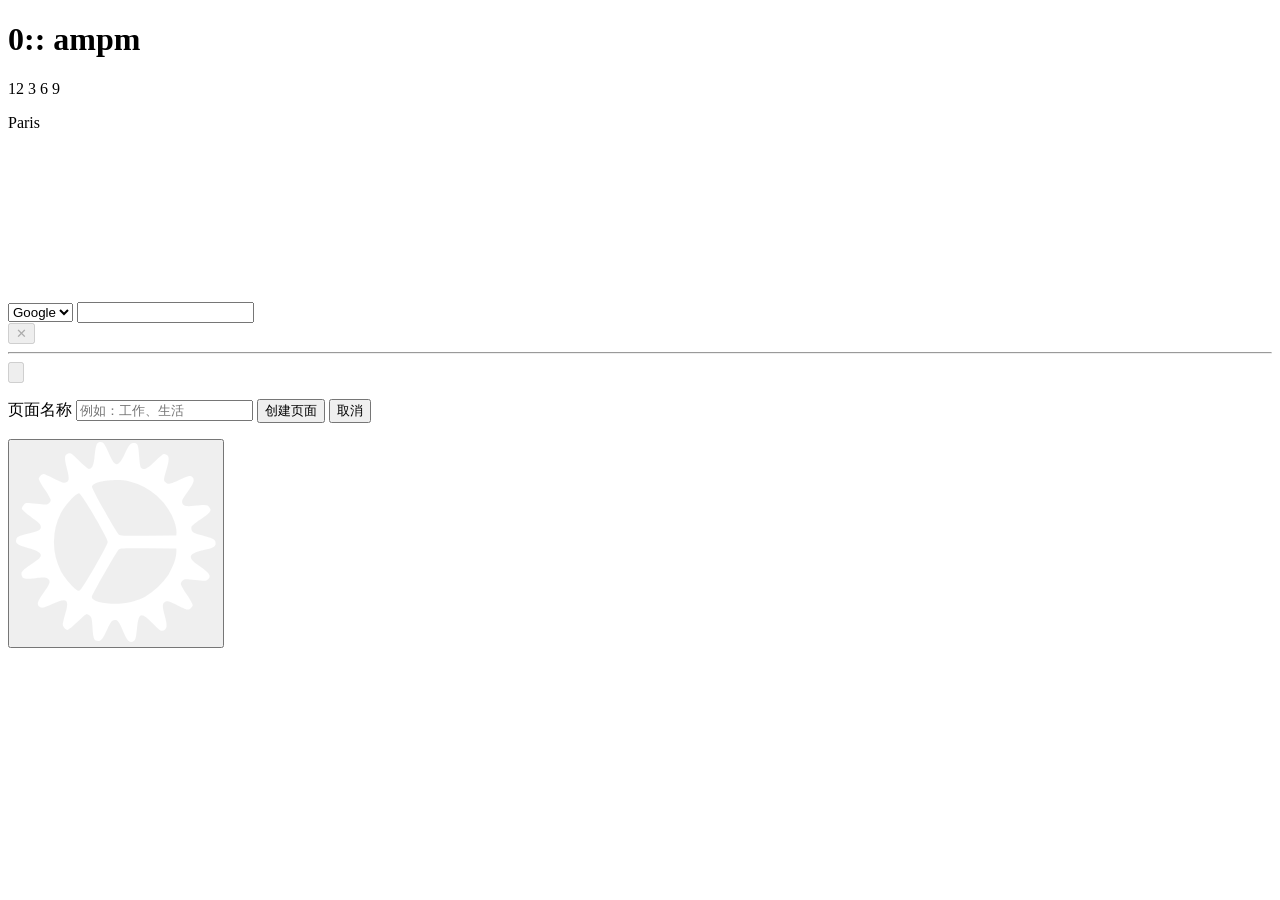
==== src/index.html @ 4db1d3a4 "Simplify widgets and tighten weather layout" ====
<!DOCTYPE html>
<html lang="en" dir="auto">
    <head>
        <title>New tab</title>

        <meta charset="utf-8" />
        <meta name="theme-color" content="#000" />
        <meta name="mobile-web-app-capable" content="yes" />
        <meta name="apple-mobile-web-app-status-bar-style" content="black-translucent" />
        <meta
            name="viewport"
            content="width=device-width, initial-scale=1.0, viewport-fit=cover, maximum-scale=1.0, user-scalable=no"
        />

        <!-- default icon -->
        <!-- icon -->
        <!-- manifest -->
        <!-- webext-storage -->

        <link rel="stylesheet" href="src/styles/style.css" />
        <style type="text/css" id="styles"></style>
        <style type="text/css" id="fontface"></style>

        <script src="src/scripts/help-mode.js" defer></script>
        <script src="src/scripts/main.js" defer></script>
    </head>

    <body class="init loading">
        <dialog id="contextmenu">
            <form id="editlink-form">
                <label id="edit-title" autofocus>
                    <span class="trn">Title</span>
                    <input
                        id="e-title"
                        type="text"
                        name="e-title"
                        maxlength="64"
                        autocomplete="off"
                        placeholder="Example"
                    />
                </label>

                <label id="edit-url">
                    <span class="trn">Link</span>
                    <input
                        id="e-url"
                        type="text"
                        name="e-url"
                        maxlength="512"
                        autocomplete="off"
                        autocorrect="off"
                        autocapitalize="off"
                        placeholder="https://example.com"
                    />
                </label>

                <label id="edit-folder-size">
                    <span class="trn">Size</span>
                    <select id="e-folder-size">
                        <option value="small" class="trn">Small folder</option>
                        <option value="large" class="trn">Large folder</option>
                    </select>
                </label>

                <label id="edit-icon">
                    <span class="trn">Icon</span>
                    <select name="edit-icon" id="e-icon-type">
                        <option value="auto" class="trn">Website favicon</option>
                        <option value="file" class="trn">Local file</option>
                        <option value="url" class="trn">URL</option>
                    </select>
                </label>

                <label id="edit-icon-file">
                    <span class="trn">File</span>
                    <input id="e-icon-file" type="file" name="edit-icon-file" accept="image/*" />
                    <span id="e-icon-file-label" class="trn">No file chosen</span>
                </label>

                <label id="edit-icon-url">
                    <span class="trn">URL</span>
                    <input
                        id="e-icon-url"
                        type="url"
                        name="e-icon-url"
                        maxlength="7600"
                        autocomplete="off"
                        placeholder="https://example.com/favicon.ico"
                    />
                </label>

                <hr />

                <!-- <button type="submit" class="trn" id="edit-inputs">Submit from inputs</button> -->
                <button type="submit" class="btn-red" id="edit-delete" formnovalidate>
                    <svg class="contextmenu-icon" aria-hidden="true">
                        <use href="src/assets/interface/contextmenu-sprites.svg#contextmenu-delete"></use>
                    </svg>

                    <span class="trn">Delete something</span>
                </button>

                <button type="submit" id="edit-refresh">
                    <svg class="contextmenu-icon" aria-hidden="true">
                        <use href="src/assets/interface/contextmenu-sprites.svg#contextmenu-refresh"></use>
                    </svg>

                    <span class="trn">Refresh icon</span>
                </button>

                <button type="submit" id="edit-add">
                    <svg class="contextmenu-icon" aria-hidden="true">
                        <use href="src/assets/interface/contextmenu-sprites.svg#contextmenu-add"></use>
                    </svg>

                    <span class="trn">Add something</span>
                </button>

                <button type="submit" id="edit-pin">
                    <svg class="contextmenu-icon" aria-hidden="true">
                        <use href="src/assets/interface/contextmenu-sprites.svg#contextmenu-locked"></use>
                    </svg>

                    <span class="trn">Pin group</span>
                </button>

                <button type="submit" id="edit-unpin">
                    <svg class="contextmenu-icon" aria-hidden="true">
                        <use href="src/assets/interface/contextmenu-sprites.svg#contextmenu-unlocked"></use>
                    </svg>

                    <span class="trn">Unpin group</span>
                </button>

                <button type="submit" id="edit-unfolder">
                    <svg class="contextmenu-icon" aria-hidden="true">
                        <use href="src/assets/interface/contextmenu-sprites.svg#contextmenu-undo-2"></use>
                    </svg>

                    <span class="trn">Remove from folder</span>
                </button>

                <button type="submit" id="edit-apply">
                    <svg class="contextmenu-icon" aria-hidden="true">
                        <use href="src/assets/interface/contextmenu-sprites.svg#contextmenu-save"></use>
                    </svg>
                    <span class="trn">Apply changes</span>
                </button>
                <button type="submit" class="trn" id="edit-synced">Synced links cannot be modified</button>
            </form>

            <div id="contextActions">
                <button
                    data-action="openTheseSettings"
                    data-attribute="time_title"
                    title="Open the time settings"
                    aria-label="Open the time settings"
                >
                    <svg class="contextmenu-icon" aria-hidden="true">
                        <use href="src/assets/interface/contextmenu-sprites.svg#contextmenu-time"></use>
                    </svg>
                    <span class="trn">Edit time settings</span>
                </button>

                <button
                    data-action="openTheseSettings"
                    data-attribute="main_title"
                    title="Open the weather settings"
                    aria-label="Open the weather settings"
                >
                    <svg class="contextmenu-icon" aria-hidden="true">
                        <use href="src/assets/interface/contextmenu-sprites.svg#contextmenu-weather"></use>
                    </svg>
                    <span class="trn">Weather</span>
                </button>

                <button
                    data-action="openTheseSettings"
                    data-attribute="quotes_title"
                    title="Open the quotes settings"
                    aria-label="Open the quotes settings"
                >
                    <svg class="contextmenu-icon" aria-hidden="true">
                        <use href="src/assets/interface/contextmenu-sprites.svg#contextmenu-quotes"></use>
                    </svg>
                    <span class="trn">Edit quotes settings</span>
                </button>

                <button
                    data-action="openTheseSettings"
                    data-attribute="background_title"
                    title="Open the background settings"
                    aria-label="Open the background settings"
                >
                    <svg class="contextmenu-icon" aria-hidden="true">
                        <use href="src/assets/interface/contextmenu-sprites.svg#contextmenu-background"></use>
                    </svg>
                    <span class="trn">Edit background settings</span>
                </button>

                <button
                    data-action="openTheseSettings"
                    data-attribute="searchbar_title"
                    title="Open the search bar settings"
                    aria-label="Open the search bar settings"
                >
                    <svg class="contextmenu-icon" aria-hidden="true">
                        <use href="src/assets/interface/contextmenu-sprites.svg#contextmenu-searchbar"></use>
                    </svg>
                    <span class="trn">Edit search bar settings</span>
                </button>

                <!-- to be added when new move elem is done -->
                <!-- <button
                    data-action="openTheseSettings"
                    data-attribute="layout_title"
                    title="Open the layout settings"
                    aria-label="Open the layout settings"
                >
                    <svg class="contextmenu-icon" aria-hidden="true">
                        <use href="src/assets/interface/contextmenu-sprites.svg#contextmenu-layout"></use>
                    </svg>

                    <span class="trn">Edit layout settings</span>
                </button> -->

                <button
                    data-action="openTheseSettings"
                    data-attribute="links_title"
                    title="Open the quick links settings"
                    aria-label="Open the quick links settings"
                >
                    <svg class="contextmenu-icon" aria-hidden="true">
                        <use href="src/assets/interface/contextmenu-sprites.svg#contextmenu-links"></use>
                    </svg>
                    <span class="trn">Edit quick links settings</span>
                </button>

                <button data-action="add-new-link" title="Create a new quick link" aria-label="Create a new quick link">
                    <svg class="contextmenu-icon" aria-hidden="true">
                        <use href="src/assets/interface/contextmenu-sprites.svg#contextmenu-add"></use>
                    </svg>
                    <span class="trn">Add new quick link</span>
                </button>
            </div>

            <button
                id="b_interface-quotes-refresh"
                class="refresh-btn"
                title="Switch to the next quote"
                aria-label="Switch to the next quote"
            >
                <span class="iconContainer">
                    <svg class="contextmenu-icon" aria-hidden="true">
                        <use href="src/assets/interface/contextmenu-sprites.svg#contextmenu-background-refresh"></use>
                    </svg>
                </span>
                <span class="trn">Next quote</span>
            </button>

            <div id="background-actions">
                <hr />
                <a id="download-background"></a>

                <div class="buttons">
                    <button
                        id="b_interface-background-mute"
                        class="not-safari"
                        title="Enable or disable background video sound"
                        aria-label="Enable or disable background video sound"
                    >
                        <span id="interface-background-mute-icon" class="iconContainer">
                            <svg class="contextmenu-icon" aria-hidden="true">
                                <use href="src/assets/interface/contextmenu-sprites.svg#contextmenu-mute"></use>
                            </svg>
                        </span>

                        <span class="trn" id="interface-background-mute-string">Mute video background</span>

                        <span id="interface-background-unmute-icon" class="iconContainer">
                            <svg class="contextmenu-icon" aria-hidden="true">
                                <use href="src/assets/interface/contextmenu-sprites.svg#contextmenu-unmute"></use>
                            </svg>
                        </span>

                        <span class="trn" id="interface-background-unmute-string">Unmute video background</span>
                    </button>

                    <button
                        id="b_interface-background-download"
                        title="Download the current background"
                        aria-label="Download the current background"
                        class="idle"
                    >
                        <span id="idle-download" class="iconContainer">
                            <svg class="contextmenu-icon" aria-hidden="true">
                                <use
                                    href="src/assets/interface/contextmenu-sprites.svg#contextmenu-background-download"
                                ></use>
                            </svg>
                        </span>

                        <span id="is-downloading" class="iconContainer">
                            <svg
                                class="spin"
                                fill="currentColor"
                                viewBox="0 0 24 24"
                                xmlns="http://www.w3.org/2000/svg"
                            >
                                <path
                                    d="M12,1A11,11,0,1,0,23,12,11,11,0,0,0,12,1Zm0,19a8,8,0,1,1,8-8A8,8,0,0,1,12,20Z"
                                    opacity=".25"
                                />
                                <path
                                    d="M12,4a8,8,0,0,1,7.89,6.7A1.53,1.53,0,0,0,21.38,12h0a1.5,1.5,0,0,0,1.48-1.75,11,11,0,0,0-21.72,0A1.5,1.5,0,0,0,2.62,12h0a1.53,1.53,0,0,0,1.49-1.3A8,8,0,0,1,12,4Z"
                                />
                            </svg>
                        </span>
                        <span class="trn">Download background</span>
                    </button>

                    <button
                        id="b_interface-background-pause"
                        title="Lock the current background"
                        aria-label="Lock the current background"
                    >
                        <span id="interface-background-pause-icon" class="iconContainer">
                            <svg class="contextmenu-icon" aria-hidden="true">
                                <use href="src/assets/interface/contextmenu-sprites.svg#contextmenu-locked"></use>
                            </svg>
                        </span>

                        <span class="trn" id="interface-background-pause-string">Lock current background</span>

                        <span id="interface-background-play-icon" class="iconContainer">
                            <svg class="contextmenu-icon" aria-hidden="true">
                                <use href="src/assets/interface/contextmenu-sprites.svg#contextmenu-unlocked"></use>
                            </svg>
                        </span>

                        <span class="trn" id="interface-background-play-string">Unlock current background</span>
                    </button>

                    <button
                        id="b_interface-background-refresh"
                        class="refresh-btn"
                        title="Change to another background"
                        aria-label="Change to another background"
                    >
                        <span class="iconContainer">
                            <svg class="contextmenu-icon" aria-hidden="true">
                                <use
                                    href="src/assets/interface/contextmenu-sprites.svg#contextmenu-background-refresh"></use>
                            </svg>
                        </span>
                        <span class="trn">Next background</span>
                    </button>
                </div>
            </div>
        </dialog>

        <dialog id="element-mover" class="hidden">
            <div id="grid-selection">
                <p class="trn">Editing</p>
                <h3 id="mover-title" class="trn">No selection</h3>
            </div>

            <div>
                <p class="trn">Grid position</p>
                <div id="grid-mover" class="mover">
                    <button type="button" data-row="-1">
                        <i class="chevron rotate-half"></i>
                    </button>
                    <button type="button" data-col="-1">
                        <i class="chevron rotate-quart"></i>
                    </button>
                    <button type="button" data-col="1">
                        <i class="chevron rotate-quart-r"></i>
                    </button>
                    <button type="button" data-row="1">
                        <i class="chevron"></i>
                    </button>
                </div>
            </div>
            <div id="grid-spanner-container">
                <button class="grid-spanner trn" id="grid-span-rows">Fill row</button>
                <button class="grid-spanner trn" id="grid-span-cols">Fill column</button>
            </div>
            <div>
                <p class="trn">Box alignment</p>
                <div id="box-alignment-mover" class="mover">
                    <button type="button" data-align="baseline">
                        <i class="box-corner"></i>
                    </button>
                    <button type="button" data-align="baseline center">
                        <i class="box-side rotate-half"></i>
                    </button>
                    <button type="button" data-align="baseline end">
                        <i class="box-corner rotate-quart"></i>
                    </button>
                    <button type="button" data-align="center baseline">
                        <i class="box-side rotate-quart"></i>
                    </button>
                    <button type="button" data-align="center">
                        <i class="box-center"></i>
                    </button>
                    <button type="button" data-align="center end">
                        <i class="box-side rotate-quart-r"></i>
                    </button>
                    <button type="button" data-align="end baseline">
                        <i class="box-corner rotate-quart-r"></i>
                    </button>
                    <button type="button" data-align="end center">
                        <i class="box-side"></i>
                    </button>
                    <button type="button" data-align="end">
                        <i class="box-corner rotate-half"></i>
                    </button>
                </div>
            </div>
            <div>
                <p class="trn">Text alignment</p>
                <div id="text-alignment-mover" class="mover">
                    <button data-align="left">
                        <i class="text-left"></i>
                    </button>
                    <button data-align="center">
                        <i class="text-center"></i>
                    </button>
                    <button data-align="right">
                        <i class="text-right"></i>
                    </button>
                </div>
            </div>

            <div id="close-mover-wrapper">
                <hr />

                <button id="b_resetlayout" class="trn btn-red">Reset layout</button>
                <button id="close-mover" class="trn">Done</button>
            </div>
        </dialog>

        <div id="background-wrapper" class="hidden" data-type="images" data-texture="none">
            <div id="background-media"></div>
            <div id="background-color"></div>
            <div id="background-texture"></div>
        </div>

        <main id="interface">
            <div id="time">
                <div id="time-container" data-hide="clock">
                    <div id="clock-wrapper" class="clock-wrapper" data-index="0">
                        <h1 class="digital" data-hide="clock">
                            <span class="digital-hh-leading-zero">0</span><span
                                class="digital-hh"
                            ></span><span
                                class="digital-hh-separator"
                            >:</span><span
                                class="digital-mm"
                            ></span><span
                                class="digital-mm-separator"
                            >:</span><span
                                class="digital-ss"
                            >
                                <!-- prettier-ignore -->
                            </span><span class="digital-ampm"><span class="digital-am">am</span><span class="digital-pm"
                                >pm</span></span>
                        </h1>

                        <div class="analog" data-hide="clock">
                            <div class="analog-face">
                                <span>12</span>
                                <span>3</span>
                                <span>6</span>
                                <span>9</span>
                            </div>

                            <div class="analog-center"></div>
                            <span class="analog-hours"></span>
                            <span class="analog-minutes"></span>
                            <span class="analog-seconds"></span>
                        </div>

                        <p class="clock-region">Paris</p>

                        <div id="clock-weather-row">
                            <p class="clock-date" data-hide="date">
                                <span class="clock-date-aa"></span><span class="clock-date-aa-separator"></span>
                                <span class="clock-date-bb"></span>
                                <span class="clock-date-bb-separator"></span>
                                <span class="clock-date-cc"></span>
                                <span class="clock-date-secondary"></span>
                            </p>
                            <a id="weather" class="wait init" rel="noreferrer">
                                <p id="description" data-hide="weatherdesc">
                                    <span id="current"><span id="current-desc"></span><span id="current-temp"><span id="current-a"></span><span class="temp" id="current-temp-a"><span class="temp-value"></span><span class="temp-unit"></span></span><span id="current-b"></span><span class="temp" id="current-temp-b"><span class="temp-value"></span><span class="temp-unit"></span></span></span></span><span id="forecast"><span id="forecast-a"></span><span class="temp"><span class="temp-value"></span><span class="temp-unit"></span></span><span id="forecast-b"></span></span><span id="dotContainer"></span>
                                </p>
                                <div id="tempContainer" data-hide="weathericon">
                                    <svg class="weather-icon" aria-hidden="true">
                                        <use
                                            href="src/assets/interface/weather-sprites.svg#weather-day-overcastclouds"></use>
                                    </svg>
                                    <span
                                        class="temp"><span class="temp-value"></span><span class="temp-unit"></span></span>
                                </div>
                            </a>
                        </div>
                    </div>
                </div>
            </div>

            <div id="main" class="hidden">
                <small id="weather-status" role="status" aria-live="polite"></small>
            </div>

            <form id="sb_container" class="hidden">
                <div id="searchbar-wrapper">
                    <select id="sb-engine" aria-label="搜索引擎" title="切换搜索引擎">
                        <option value="google">Google</option>
                        <option value="bing">Bing</option>
                        <option value="baidu" class="trn">Baidu</option>
                    </select>
                    <input
                        id="searchbar"
                        type="text"
                        name="searchbar"
                        autocomplete="off"
                        spellcheck="false"
                        aria-label="Search bar"
                    />

                    <div id="sb-buttons">
                        <button id="sb_empty" aria-label="Empty search" type="button" disabled>✕</button>

                        <hr />

                        <button id="sb_submit" aria-label="Submit search" type="submit" disabled>
                            <svg class="default-search-icon" xmlns="http://www.w3.org/2000/svg" viewBox="0 0 512 512">
                                <path
                                    fill="currentColor"
                                    d="M495 466 385 356a209 209 0 0 0-14-283 209 209 0 0 0-298 0 209 209 0 0 0 0 298 210 210 0 0 0 283 14l110 110a20 20 0 1 0 29-29zM102 342a169 169 0 0 1 0-240 169 169 0 0 1 240 0 169 169 0 0 1 0 240 169 169 0 0 1-240 0z"
                                />
                            </svg>
                        </button>
                    </div>
                </div>

                <ul id="sb-suggestions"></ul>
            </form>

            <div id="linkblocks">
                <div id="link-mini" aria-label="应用分页">
                    <div></div>
                </div>
                <form id="app-page-form" class="hidden">
                    <label for="app-page-name">页面名称</label>
                    <input id="app-page-name" maxlength="32" placeholder="例如：工作、生活" required />
                    <button type="submit">创建页面</button>
                    <button type="button" id="app-page-cancel">取消</button>
                    <small id="app-page-status" role="status"></small>
                </form>
            </div>

            <div id="quotes_container" class="hidden">
                <p id="quote"></p>
                <p id="author"></p>
            </div>
        </main>

        <div id="credit-container">
            <div id="credit"></div>
        </div>

        <div id="show-settings" data-hide="settingsicon">
            <button aria-label="Toggle settings menu" title="Toggle settings menu">
                <svg xmlns="http://www.w3.org/2000/svg" width="199.66" height="199.93" viewBox="0 0 52.83 52.9">
                    <path
                        fill="var(--icon-color, #fff)"
                        d="M29.73 52.57c-.26-.2-.93-1.41-1.48-2.71-1.1-2.57-1.42-2.93-2.42-2.68-.51.13-.89.66-1.67 2.36-1.2 2.59-1.6 3.11-2.4 3.11-1.1 0-1.35-.58-1.51-3.48-.13-2.38-.23-2.78-.73-3.2-.32-.25-.7-.46-.84-.46s-1.25.95-2.46 2.12c-1.22 1.16-2.38 2.11-2.59 2.11-.52 0-1.25-.86-1.25-1.49 0-.28.3-1.56.67-2.84 1.12-3.84.46-4.31-3.47-2.54-2.15.98-2.6 1.1-3.16.83-1.08-.49-.85-1.45.93-3.9 1.72-2.37 1.91-3.07 1-3.66-.5-.3-1.06-.33-3.2-.11-2.9.29-3.27.22-3.6-.64-.33-.89.05-1.37 2.2-2.83 1.07-.72 2.14-1.5 2.38-1.74 1.1-1.1.16-1.97-2.97-2.78C.38 27.33-.28 26.82.1 25.72c.23-.64.53-.79 2.97-1.42 1.5-.4 2.9-.85 3.1-1.03.77-.63.46-1.54-.84-2.44-2.35-1.62-3.8-2.85-3.8-3.21 0-.2.22-.64.5-.97.48-.6.5-.6 3.35-.3 2.56.29 2.9.27 3.34-.12.27-.24.48-.64.48-.89 0-.24-.7-1.5-1.58-2.8-.88-1.29-1.59-2.53-1.59-2.77 0-.48.8-1.3 1.27-1.3.17 0 1.43.56 2.8 1.24 2.22 1.1 2.59 1.2 3.19.93.84-.38.86-.96.13-3.82-.68-2.68-.61-3.42.36-3.76.68-.24.87-.12 2.91 1.91 1.2 1.2 2.37 2.17 2.6 2.17.88 0 1.26-.89 1.54-3.7C21.13.59 21.4 0 22.44 0c.67 0 1.17.71 2.24 3.23 1.48 3.46 2.38 3.5 3.98.14C29.95.65 30.26.27 31.2.27c1 0 1.19.46 1.38 3.53.09 1.44.3 2.78.46 2.98.68.82 1.61.4 3.7-1.62 1.12-1.1 2.18-1.98 2.35-1.98.17 0 .54.12.82.27.7.38.66 1.39-.2 4.23-.68 2.3-.68 2.38-.21 2.9.66.74 1.06.68 3.67-.53 2.43-1.12 3.04-1.25 3.55-.74.64.64.3 1.64-1.3 3.84-1.28 1.78-1.57 2.35-1.44 2.88.23.9.9 1.09 3.14.86 3.25-.32 3.57-.29 4.05.44.38.6.39.72.03 1.27-.22.34-1.35 1.24-2.52 2-1.16.77-2.17 1.6-2.23 1.85-.25.92.26 1.59 1.44 1.9 3.93 1.02 4.7 1.33 4.86 1.96.3 1.24-.22 1.63-3.05 2.28-4.1.92-4.48 1.93-1.54 3.95 3.15 2.17 3.63 2.89 2.59 3.84-.48.43-.74.45-3.34.15-2.55-.28-2.85-.27-3.3.14-.28.25-.5.65-.5.88 0 .24.7 1.49 1.58 2.78.87 1.29 1.59 2.56 1.59 2.83s-.31.69-.69.93c-.67.44-.74.42-3.3-.83-2.3-1.14-2.68-1.25-3.28-.98-.84.38-.87 1.09-.13 3.74.71 2.56.62 3.5-.36 3.84-.7.25-.86.14-2.88-1.91-3.1-3.16-3.7-2.93-4.14 1.52-.21 2.1-.39 2.85-.74 3.11-.58.43-.93.42-1.53-.01zm.75-10.23c1.12-.29 2.78-.91 3.68-1.39a20.16 20.16 0 0 0 6.23-5.87c1.16-2.37 2.24-4.33 2.02-6.9l-7.43-.07c-6.82-.07-7.46-.03-7.85.4-.77.86-7.08 12.01-7.08 12.51 0 1.57 6.34 2.37 10.43 1.32zm-9.73-9.13c1.96-3.4 3.53-6.38 3.53-6.75 0-1.03-6.91-12.82-7.57-12.91-.74-.11-3.68 3.05-4.8 5.16a16.98 16.98 0 0 0-.02 15.46c1.12 2.1 4.08 5.3 4.8 5.2.39-.06 1.5-1.76 4.06-6.16zm21.18-12.13A17 17 0 0 0 30.1 10.42c-3.53-.89-9.8-.02-10 1.38-.08.5 6.05 11.48 7.03 12.61.38.43 1.02.46 7.84.4l7.43-.07c.19-1.27-.1-2.6-.48-3.66z"
                    />
                </svg>
            </button>
        </div>

        <aside id="settings" class="init hidden" style="display: none">
            <!-- settings -->
        </aside>

        <div id="templates">
            <template id="bookmarks-dialog-template">
                <dialog id="bookmarks">
                    <div id="bookmarks-header">
                        <div id="bookmarks-intro">
                            <!-- deno-fmt-ignore -->
                            <span class="trn">
                                Synchronized groups are automatically updated to match your browser bookmarks. Learn more on
                            </span>

                            <a
                                class="trn site-link"
                                target="_blank"
                                href="https://bonjourr.fr/docs/widgets/quick-links/#link-groups"
                            >our documentation</a>.
                        </div>

                        <div id="bookmarks-buttons">
                            <button id="bmk_close" class="trn btn-red">Close</button>
                            <button id="bmk_apply" class="trn" disabled>Import selection</button>
                        </div>
                    </div>

                    <div id="bookmarks-container"></div>
                </dialog>
            </template>

            <template id="bookmarks-folder-template">
                <div class="bookmarks-folder">
                    <div class="bookmarks-folder-title">
                        <h2>
                            <span class="bookmarks-folder-title-content"></span>
                            <span class="bookmarks-folder-title-synced trn">(synced)</span>
                        </h2>
                        <div>
                            <button class="trn b_bookmarks-folder-select">Select group</button>
                            <button class="trn b_bookmarks-folder-sync" disabled>Sync with browser</button>
                        </div>
                    </div>
                    <ol></ol>
                </div>
            </template>

            <template id="bookmarks-item-template">
                <li>
                    <button>
                        <img draggable="false" loading="lazy" alt="" />
                        <p class="bookmark-title"></p>
                        <p class="bookmark-url"></p>
                    </button>
                </li>
            </template>

            <template id="link-group-template">
                <div class="link-group">
                    <ul class="link-list"></ul>
                    <button class="link-title"></button>
                </div>
            </template>

            <template id="link-elem-template">
                <li class="link link-elem">
                    <a rel="noreferrer noopener" draggable="false">
                        <div class="link-icon">
                            <img alt="" draggable="false" />
                        </div>
                        <span class="link-elem-title"></span>
                    </a>
                </li>
            </template>

            <template id="link-folder-template">
                <li class="link link-folder" tabindex="0">
                    <div class="link-icon">
                        <img alt="" draggable="false" />
                        <img alt="" draggable="false" />
                        <img alt="" draggable="false" />
                        <img alt="" draggable="false" />
                    </div>

                    <span class="link-elem-title"></span>
                </li>
            </template>

            <template id="popup-template">
                <div id="popup">
                    <div id="popup_text">
                        <div id="popup_close" tabindex="0">✕</div>
                        <img id="popup_icon" src="src/assets/interface/version-22-promo.png" alt="Version 22 icon" />
                        <p id="popup_desc"></p>
                    </div>
                    <div id="popup_buttons"></div>
                </div>
            </template>

            <template id="supporters-modal-template">
                <div id="supporters-modal-container">
                    <canvas id="glitter"></canvas>
                    <dialog id="supporters-modal">
                        <button id="supporters-modal-close" tabindex="0">
                            <svg xmlns="http://www.w3.org/2000/svg" fill="none" viewBox="0 0 24 24" stroke-width="1.5">
                                <path stroke-linecap="round" stroke-linejoin="round" d="M6 18 18 6M6 6l12 12" />
                            </svg>
                        </button>

                        <main>
                            <header>
                                <h2>✨ <span></span> ✨</h2>
                                <p></p>
                            </header>

                            <section>
                                <div id="supporters-monthly">
                                    <h3></h3>
                                    <ul></ul>
                                </div>

                                <div id="supporters-once">
                                    <h3></h3>
                                    <ul></ul>
                                </div>
                            </section>

                            <span class="error"></span>
                        </main>

                        <footer>
                            <p></p>

                            <a
                                id="donate-button"
                                href="https://ko-fi.com/bonjourr"
                                title="Donate on Bonjourr's Ko-Fi page"
                            >
                                <svg
                                    xmlns="http://www.w3.org/2000/svg"
                                    fill="none"
                                    viewBox="0 0 24 24"
                                    stroke-width="1.5"
                                    stroke="currentColor"
                                >
                                    <path
                                        stroke-linecap="round"
                                        stroke-linejoin="round"
                                        d="M13.5 4.5 21 12m0 0-7.5 7.5M21 12H3"
                                    />
                                </svg>
                                <span id="donate-button-text" class="trn"></span>
                            </a>
                        </footer>
                    </dialog>
                </div>
            </template>

            <template id="opera-explainer-template">
                <dialog id="opera-explainer">
                    <div>
                        <h1 class="trn">Ok so... this is embarassing 😅</h1>

                        <p class="trn">
                            Opera does not allow extensions to modify its new tab. While there is no official statement,
                            we believe this is because ads on their speed dial is a good revenue source for them.
                        </p>

                        <h2 class="trn">What to do from here?</h2>

                        <ul>
                            <li class="trn">Remove Bonjourr and use Opera speed dial</li>
                            <li class="trn">Use a similar browser like Brave or Vivaldi</li>
                            <li>
                                <span class="trn">Follow </span>
                                <a href="https://bonjourr.fr/docs#opera" class="trn site-link"
                                >this tutorial on our documentation</a>
                                <span class="trn">. Bonjourr, or any homepage, should somewhat work!</span>
                            </li>
                        </ul>
                    </div>

                    <hr />

                    <button id="b_opera-explained" class="trn">Close and access Bonjourr</button>
                </dialog>
            </template>

            <!-- help-mode -->
            <style>
            #help-mode-prompt {
                position: fixed;
                top: 40vh;
                left: 0;
                right: 0;
                color: #eeeeee;
                font-family: system-ui;
                font-size: 1em;
                text-align: center;
                z-index: 1;
            }

            #help-mode-prompt h1 {
                margin-bottom: 0;
            }

            #help-mode-prompt p {
                margin-top: 0.5em;
            }

            #help-buttons {
                margin-top: 1.5em;
                display: flex;
                justify-content: center;
                gap: 1em;
            }

            .help-btn {
                cursor: pointer;
                height: 31px;
                padding: 0 1em;
                color: rgb(var(--accent-color));
                border: none;
                border-radius: 1em;
                white-space: nowrap;
                background-color: rgb(var(--accent-color) / 0.25);
                display: inline-flex;
                justify-content: center;
                align-items: center;
                gap: 5px;
            }

            .help-btn:hover {
                background-color: rgb(var(--accent-color) / 0.35);
            }

            .help-btn[disabled] {
                color: #777777;
                background-color: #282828;
                cursor: not-allowed;
            }

            .help-btn.danger:hover {
                color: rgb(var(--danger-color));
                background-color: rgb(var(--danger-color) / 0.25);
            }
            </style>
        </div>
    </body>
</html>
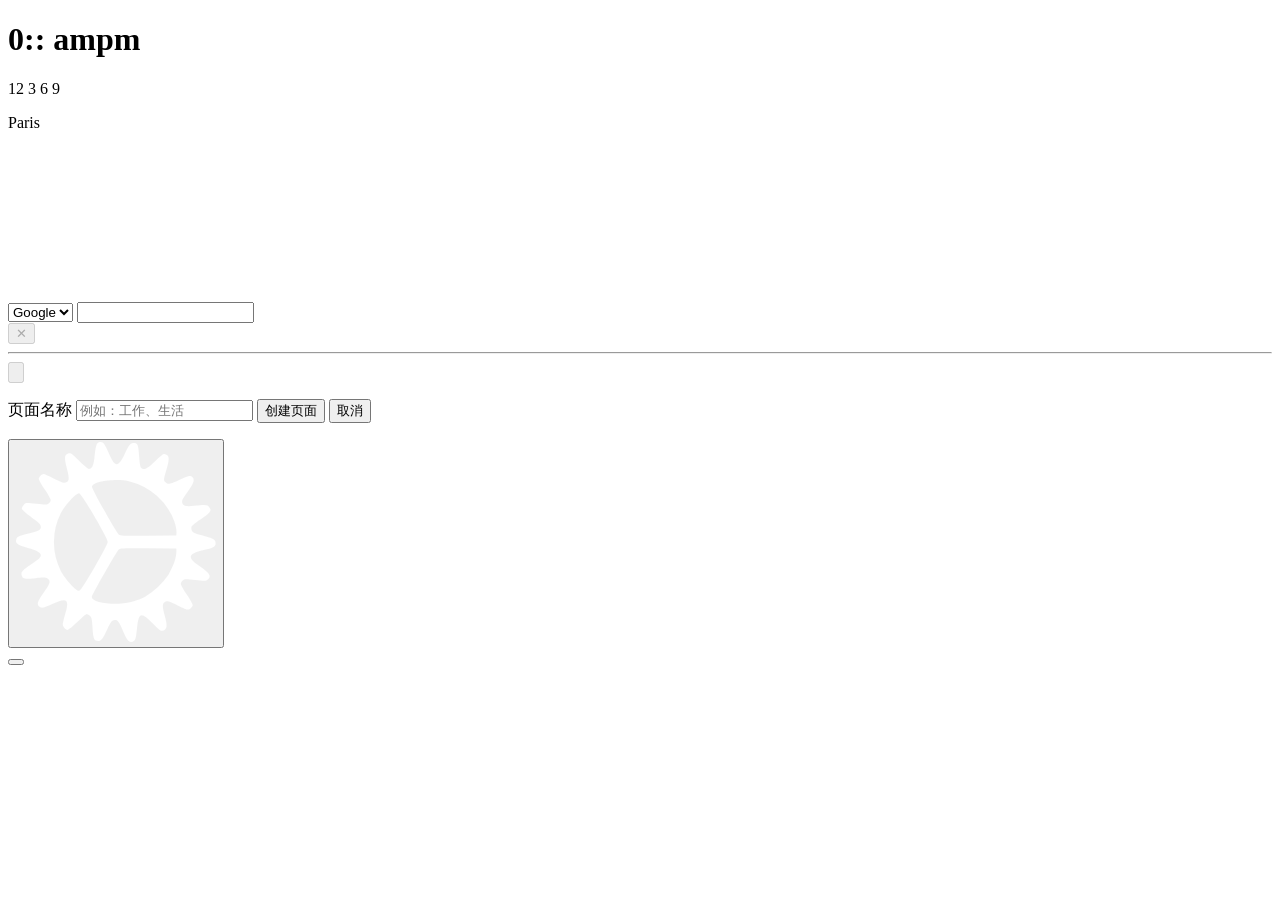
==== commit 6057e56d: "feat: polish settings interface and interaction" ====
--- a/src/index.html
+++ b/src/index.html
@@ -583,7 +583,19 @@
             </button>
         </div>
 
-        <aside id="settings" class="init hidden" style="display: none">
+        <button id="settings-scrim" type="button" tabindex="-1" aria-label="关闭设置"></button>
+
+        <aside
+            id="settings"
+            class="init hidden"
+            style="display: none"
+            role="dialog"
+            aria-modal="true"
+            aria-labelledby="settings-title"
+            aria-hidden="true"
+            tabindex="-1"
+            inert
+        >
             <!-- settings -->
         </aside>
 
